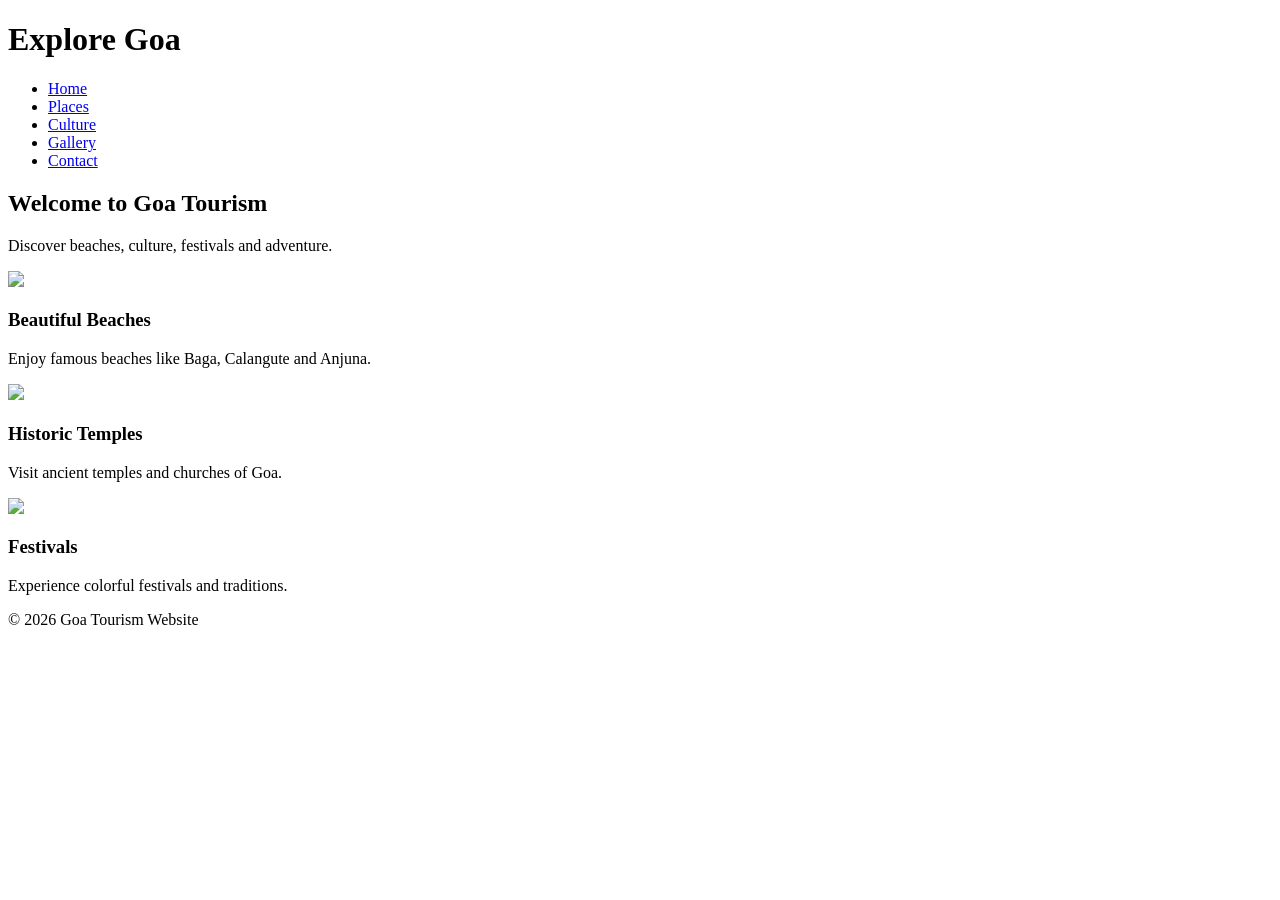
==== index.html @ c8860084 "Create index.html" ====
<!DOCTYPE html>
<html lang="en">
<head>
<meta charset="UTF-8">
<title>Goa Tourism</title>
<link rel="stylesheet" href="css/style.css">
</head>

<body>

<header>
<h1>Explore Goa</h1>

<nav>
<ul>
<li><a href="index.html">Home</a></li>
<li><a href="places.html">Places</a></li>
<li><a href="culture.html">Culture</a></li>
<li><a href="gallery.html">Gallery</a></li>
<li><a href="contact.html">Contact</a></li>
</ul>
</nav>
</header>

<section class="hero">
<h2>Welcome to Goa Tourism</h2>
<p>Discover beaches, culture, festivals and adventure.</p>
</section>

<section class="cards">

<div class="card">
<img src="images/beach.jpg">
<h3>Beautiful Beaches</h3>
<p>Enjoy famous beaches like Baga, Calangute and Anjuna.</p>
</div>

<div class="card">
<img src="images/temple.jpg">
<h3>Historic Temples</h3>
<p>Visit ancient temples and churches of Goa.</p>
</div>

<div class="card">
<img src="images/festival.jpg">
<h3>Festivals</h3>
<p>Experience colorful festivals and traditions.</p>
</div>

</section>

<footer>
<p>© 2026 Goa Tourism Website</p>
</footer>

<script src="js/script.js"></script>
</body>
</html>
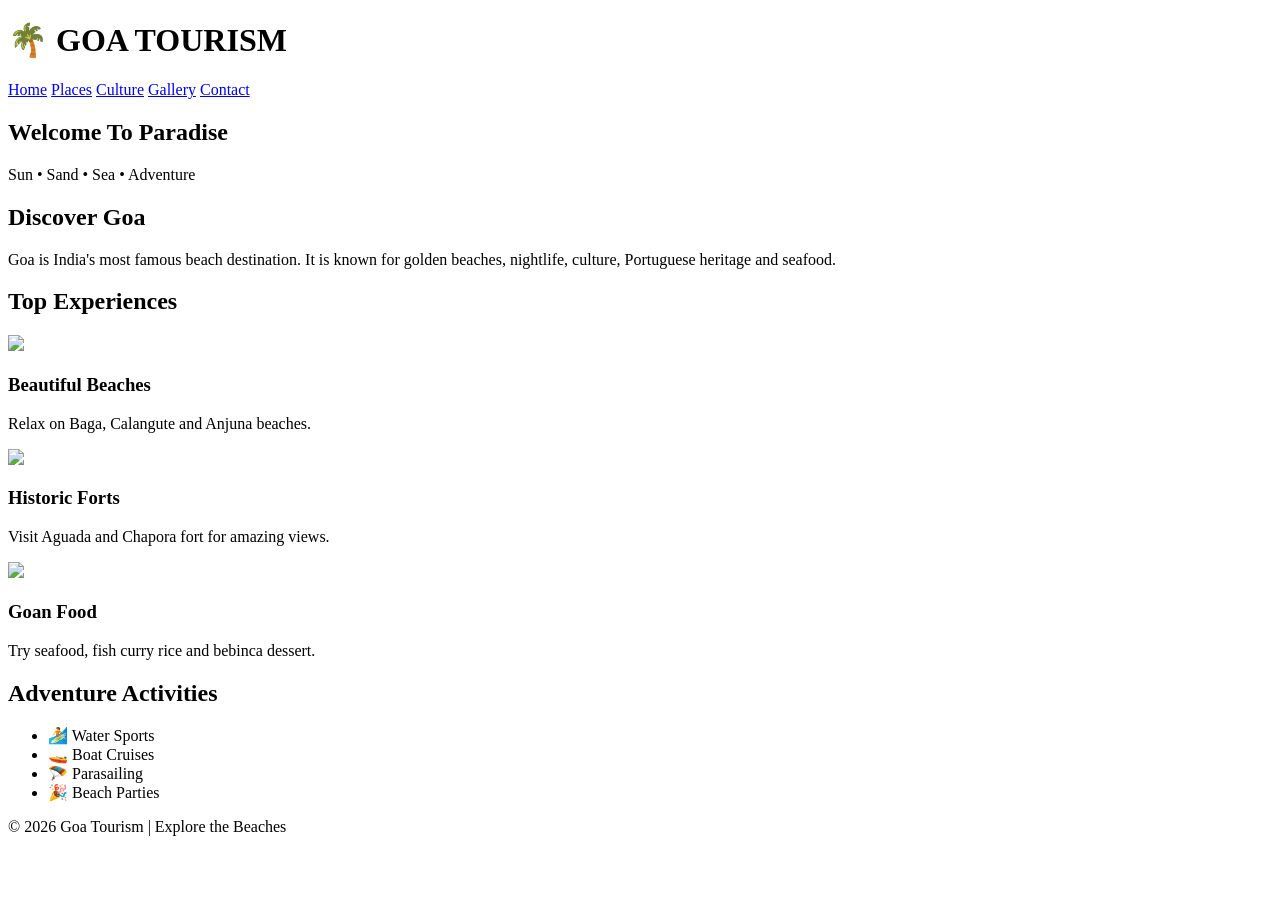
==== commit e5cef3f7: "Update index.html" ====
--- a/index.html
+++ b/index.html
@@ -1,7 +1,6 @@
 <!DOCTYPE html>
-<html lang="en">
+<html>
 <head>
-<meta charset="UTF-8">
 <title>Goa Tourism</title>
 <link rel="stylesheet" href="css/style.css">
 </head>
@@ -9,50 +8,86 @@
 <body>
 
 <header>
-<h1>Explore Goa</h1>
+
+<h1>🌴 GOA TOURISM</h1>
 
 <nav>
-<ul>
-<li><a href="index.html">Home</a></li>
-<li><a href="places.html">Places</a></li>
-<li><a href="culture.html">Culture</a></li>
-<li><a href="gallery.html">Gallery</a></li>
-<li><a href="contact.html">Contact</a></li>
-</ul>
+<a href="index.html">Home</a>
+<a href="places.html">Places</a>
+<a href="culture.html">Culture</a>
+<a href="gallery.html">Gallery</a>
+<a href="contact.html">Contact</a>
 </nav>
+
 </header>
 
 <section class="hero">
-<h2>Welcome to Goa Tourism</h2>
-<p>Discover beaches, culture, festivals and adventure.</p>
+
+<h2>Welcome To Paradise</h2>
+<p>Sun • Sand • Sea • Adventure</p>
+
 </section>
 
-<section class="cards">
+<section class="about">
+
+<h2>Discover Goa</h2>
+
+<p>
+Goa is India's most famous beach destination.  
+It is known for golden beaches, nightlife, culture,
+Portuguese heritage and seafood.
+</p>
+
+</section>
+
+<section class="highlights">
+
+<h2>Top Experiences</h2>
+
+<div class="cards">
 
 <div class="card">
-<img src="images/beach.jpg">
+<img src="images/beach1.jpg">
 <h3>Beautiful Beaches</h3>
-<p>Enjoy famous beaches like Baga, Calangute and Anjuna.</p>
+<p>Relax on Baga, Calangute and Anjuna beaches.</p>
 </div>
 
 <div class="card">
-<img src="images/temple.jpg">
-<h3>Historic Temples</h3>
-<p>Visit ancient temples and churches of Goa.</p>
+<img src="images/fort.jpg">
+<h3>Historic Forts</h3>
+<p>Visit Aguada and Chapora fort for amazing views.</p>
 </div>
 
 <div class="card">
-<img src="images/festival.jpg">
-<h3>Festivals</h3>
-<p>Experience colorful festivals and traditions.</p>
+<img src="images/food.jpg">
+<h3>Goan Food</h3>
+<p>Try seafood, fish curry rice and bebinca dessert.</p>
+</div>
+
 </div>
 
 </section>
 
+<section class="activities">
+
+<h2>Adventure Activities</h2>
+
+<ul>
+<li>🏄 Water Sports</li>
+<li>🚤 Boat Cruises</li>
+<li>🪂 Parasailing</li>
+<li>🎉 Beach Parties</li>
+</ul>
+
+</section>
+
 <footer>
-<p>© 2026 Goa Tourism Website</p>
+
+<p>© 2026 Goa Tourism | Explore the Beaches</p>
+
 </footer>
 
 <script src="js/script.js"></script>
+
 </body>
 </html>
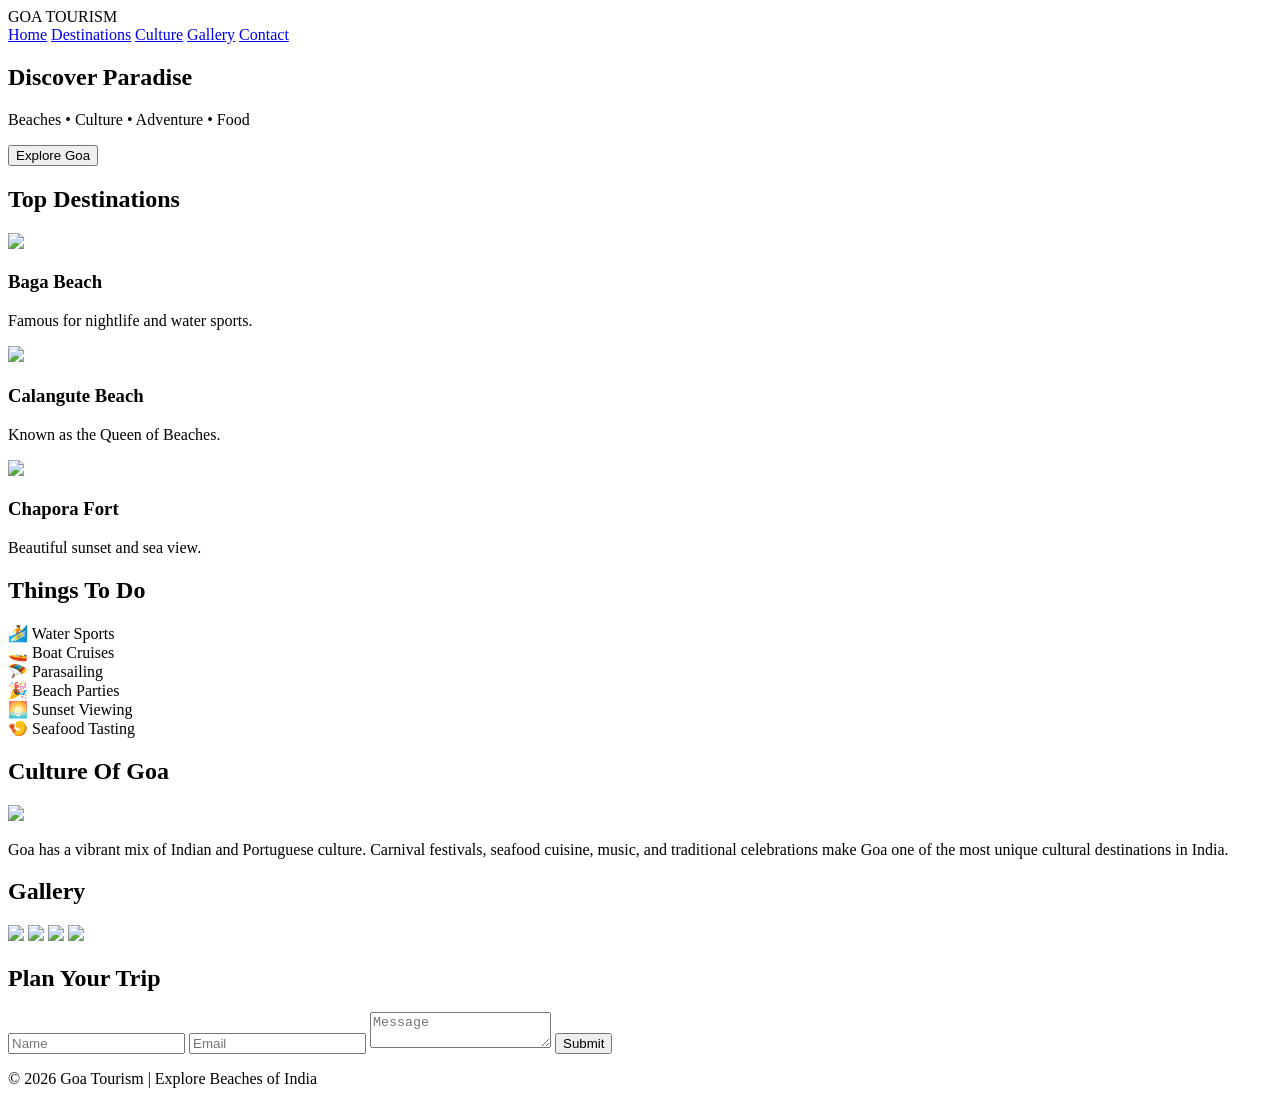
==== commit 501a6bdc: "Update index.html" ====
--- a/index.html
+++ b/index.html
@@ -1,93 +1,188 @@
 <!DOCTYPE html>
-<html>
+<html lang="en">
+
 <head>
+
+<meta charset="UTF-8">
+<meta name="viewport" content="width=device-width, initial-scale=1.0">
+
 <title>Goa Tourism</title>
+
 <link rel="stylesheet" href="css/style.css">
+
 </head>
 
 <body>
 
 <header>
 
-<h1>🌴 GOA TOURISM</h1>
+<div class="logo">GOA TOURISM</div>
 
 <nav>
-<a href="index.html">Home</a>
-<a href="places.html">Places</a>
-<a href="culture.html">Culture</a>
-<a href="gallery.html">Gallery</a>
-<a href="contact.html">Contact</a>
+
+<a href="#">Home</a>
+<a href="#destinations">Destinations</a>
+<a href="#culture">Culture</a>
+<a href="#gallery">Gallery</a>
+<a href="#contact">Contact</a>
+
 </nav>
 
 </header>
 
+
+<!-- HERO SECTION -->
+
 <section class="hero">
 
-<h2>Welcome To Paradise</h2>
-<p>Sun • Sand • Sea • Adventure</p>
+<div class="hero-text">
+
+<h1>Discover Paradise</h1>
+
+<p>Beaches • Culture • Adventure • Food</p>
+
+<button>Explore Goa</button>
+
+</div>
 
 </section>
 
-<section class="about">
 
-<h2>Discover Goa</h2>
+<!-- DESTINATIONS -->
 
-<p>
-Goa is India's most famous beach destination.  
-It is known for golden beaches, nightlife, culture,
-Portuguese heritage and seafood.
-</p>
+<section id="destinations">
 
-</section>
-
-<section class="highlights">
-
-<h2>Top Experiences</h2>
+<h2>Top Destinations</h2>
 
 <div class="cards">
 
 <div class="card">
+
 <img src="images/beach1.jpg">
-<h3>Beautiful Beaches</h3>
-<p>Relax on Baga, Calangute and Anjuna beaches.</p>
+
+<h3>Baga Beach</h3>
+
+<p>Famous for nightlife and water sports.</p>
+
 </div>
 
 <div class="card">
-<img src="images/fort.jpg">
-<h3>Historic Forts</h3>
-<p>Visit Aguada and Chapora fort for amazing views.</p>
+
+<img src="images/beach2.jpg">
+
+<h3>Calangute Beach</h3>
+
+<p>Known as the Queen of Beaches.</p>
+
 </div>
 
 <div class="card">
-<img src="images/food.jpg">
-<h3>Goan Food</h3>
-<p>Try seafood, fish curry rice and bebinca dessert.</p>
+
+<img src="images/fort.jpg">
+
+<h3>Chapora Fort</h3>
+
+<p>Beautiful sunset and sea view.</p>
+
 </div>
 
 </div>
 
 </section>
 
+
+<!-- ACTIVITIES -->
+
 <section class="activities">
 
-<h2>Adventure Activities</h2>
+<h2>Things To Do</h2>
 
-<ul>
-<li>🏄 Water Sports</li>
-<li>🚤 Boat Cruises</li>
-<li>🪂 Parasailing</li>
-<li>🎉 Beach Parties</li>
-</ul>
+<div class="activity-grid">
+
+<div>🏄 Water Sports</div>
+<div>🚤 Boat Cruises</div>
+<div>🪂 Parasailing</div>
+<div>🎉 Beach Parties</div>
+<div>🌅 Sunset Viewing</div>
+<div>🍤 Seafood Tasting</div>
+
+</div>
 
 </section>
 
+
+<!-- CULTURE -->
+
+<section id="culture">
+
+<h2>Culture Of Goa</h2>
+
+<div class="culture-container">
+
+<img src="images/wari.jpg">
+
+<p>
+
+Goa has a vibrant mix of Indian and Portuguese culture.  
+Carnival festivals, seafood cuisine, music, and traditional
+celebrations make Goa one of the most unique cultural
+destinations in India.
+
+</p>
+
+</div>
+
+</section>
+
+
+<!-- GALLERY -->
+
+<section id="gallery">
+
+<h2>Gallery</h2>
+
+<div class="gallery">
+
+<img src="images/beach1.jpg">
+<img src="images/beach2.jpg">
+<img src="images/fort.jpg">
+<img src="images/food.jpg">
+
+</div>
+
+</section>
+
+
+<!-- CONTACT -->
+
+<section id="contact">
+
+<h2>Plan Your Trip</h2>
+
+<form>
+
+<input type="text" placeholder="Name">
+
+<input type="email" placeholder="Email">
+
+<textarea placeholder="Message"></textarea>
+
+<button>Submit</button>
+
+</form>
+
+</section>
+
+
 <footer>
 
-<p>© 2026 Goa Tourism | Explore the Beaches</p>
+<p>© 2026 Goa Tourism | Explore Beaches of India</p>
 
 </footer>
+
 
 <script src="js/script.js"></script>
 
 </body>
+
 </html>
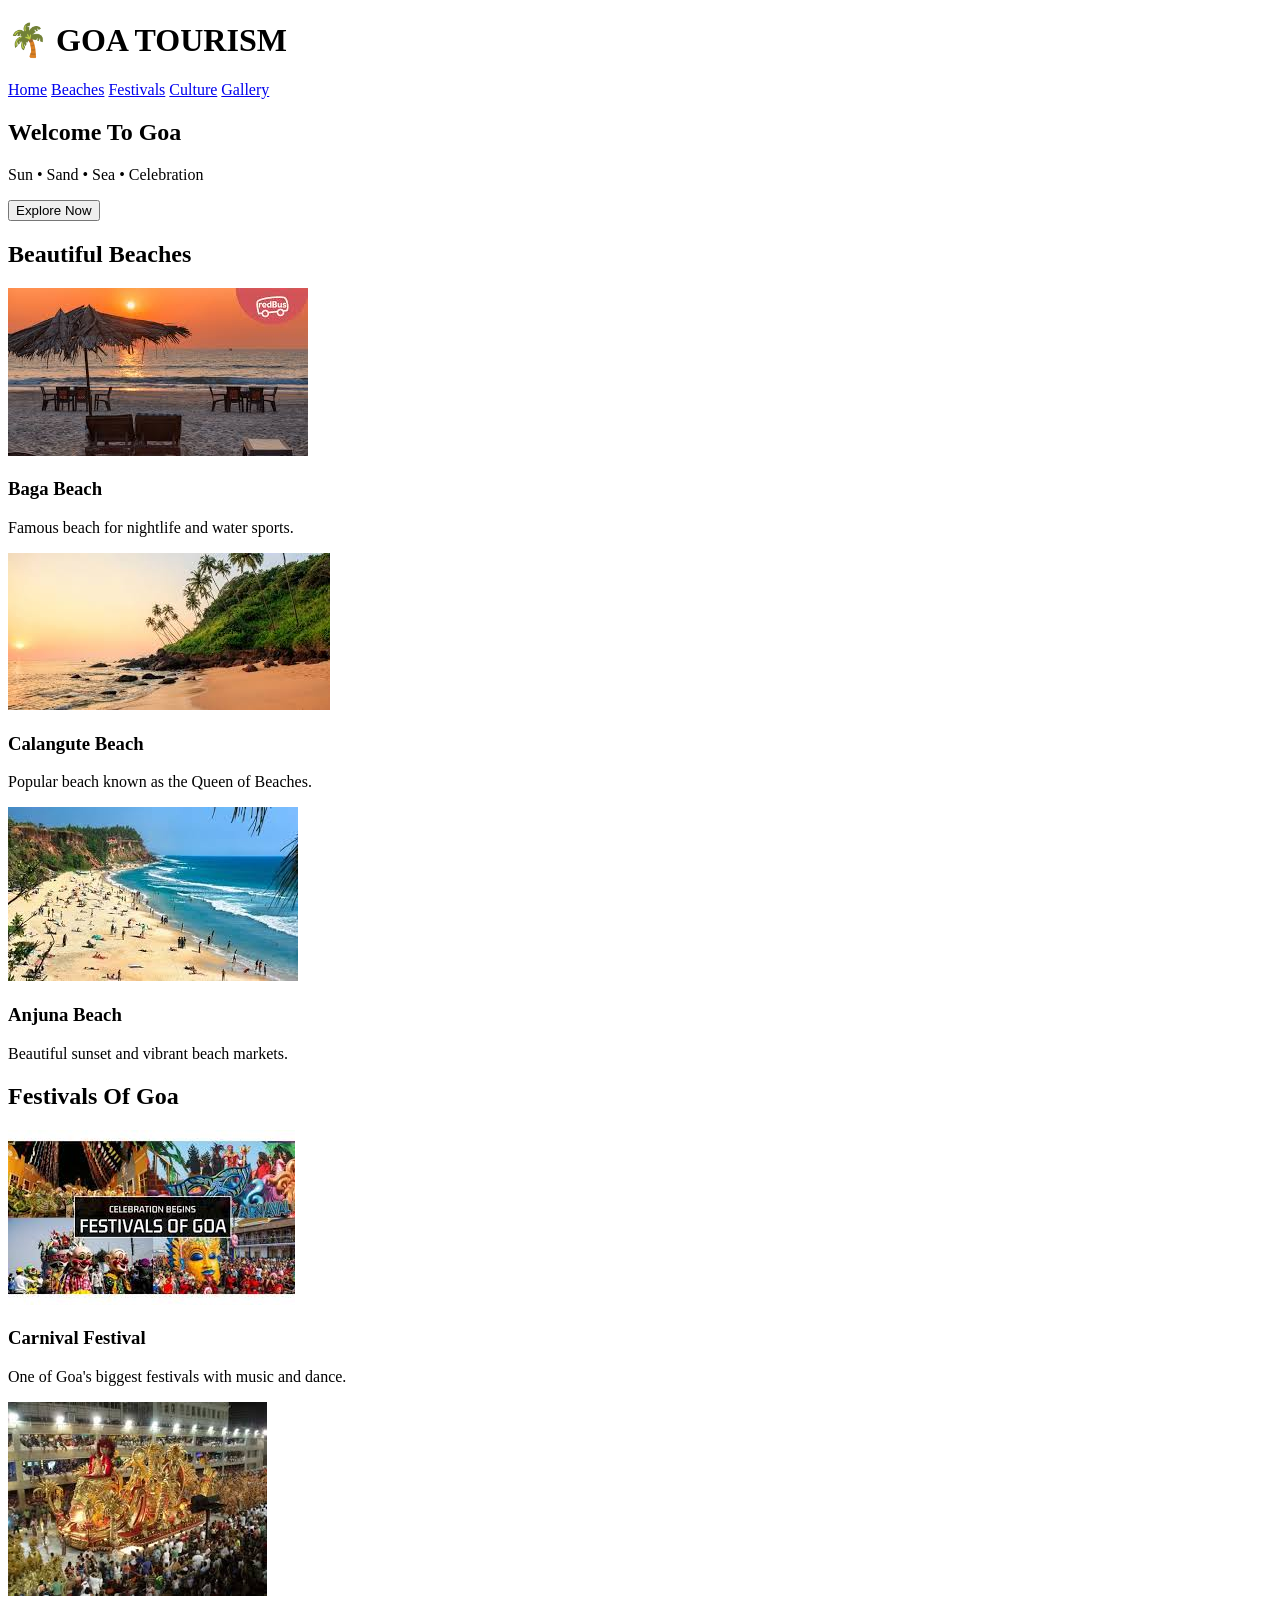
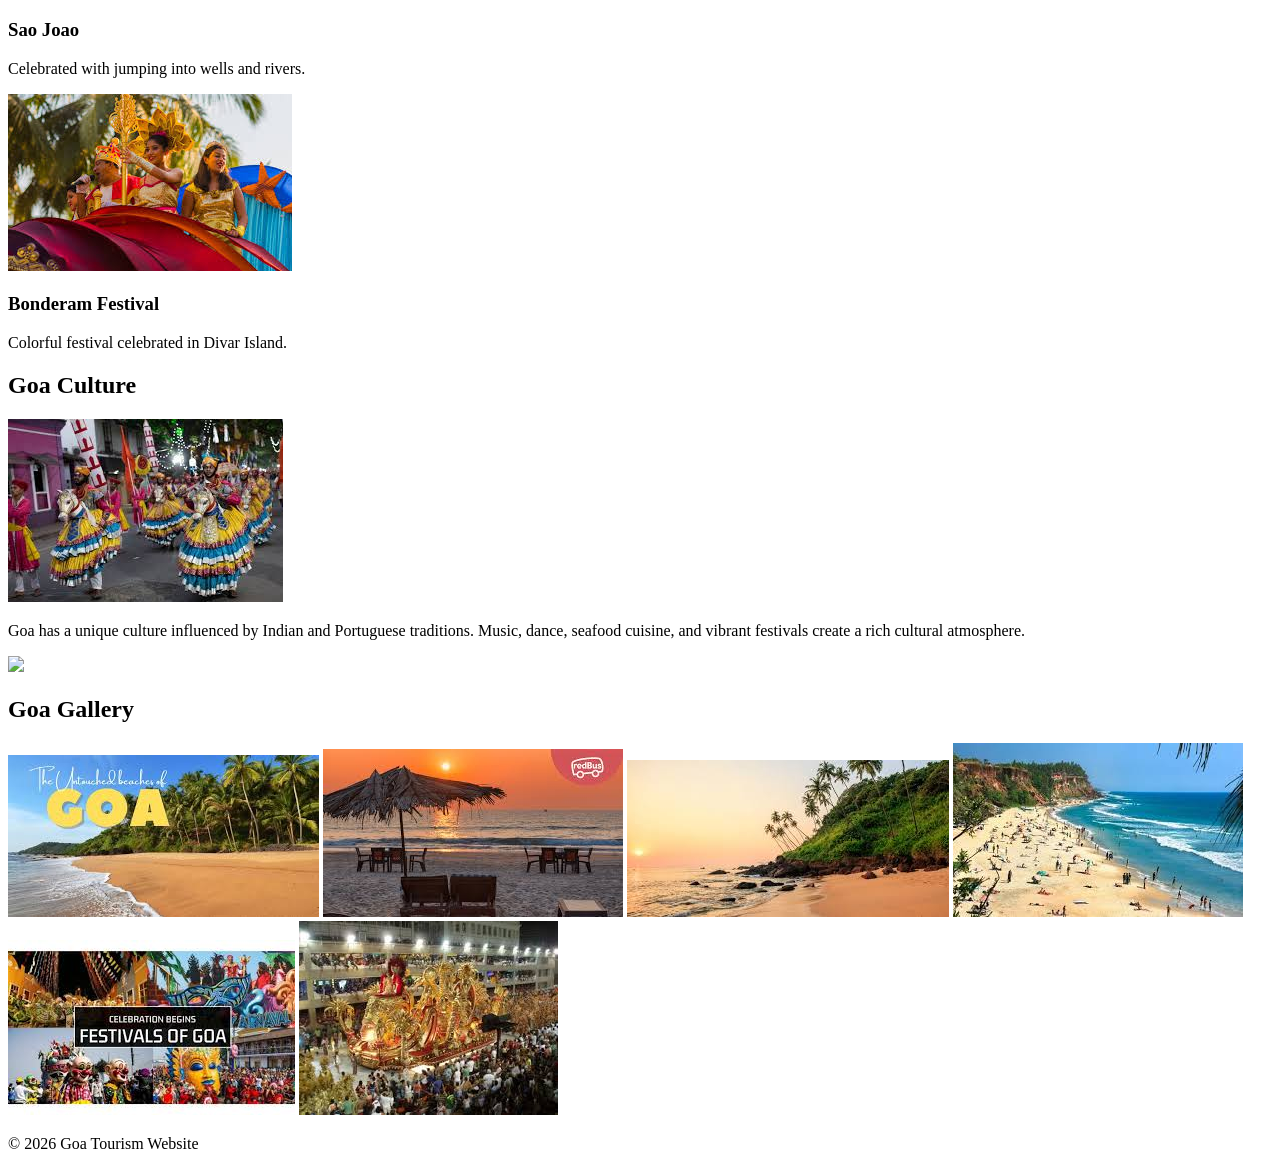
==== commit 63856891: "Update index.html" ====
--- a/index.html
+++ b/index.html
@@ -16,16 +16,14 @@
 
 <header>
 
-<div class="logo">GOA TOURISM</div>
+<h1>🌴 GOA TOURISM</h1>
 
 <nav>
-
 <a href="#">Home</a>
-<a href="#destinations">Destinations</a>
+<a href="#beaches">Beaches</a>
+<a href="#festivals">Festivals</a>
 <a href="#culture">Culture</a>
 <a href="#gallery">Gallery</a>
-<a href="#contact">Contact</a>
-
 </nav>
 
 </header>
@@ -37,24 +35,24 @@
 
 <div class="hero-text">
 
-<h1>Discover Paradise</h1>
+<h2>Welcome To Goa</h2>
 
-<p>Beaches • Culture • Adventure • Food</p>
+<p>Sun • Sand • Sea • Celebration</p>
 
-<button>Explore Goa</button>
+<button>Explore Now</button>
 
 </div>
 
 </section>
 
 
-<!-- DESTINATIONS -->
+<!-- BEACHES -->
 
-<section id="destinations">
+<section id="beaches">
 
-<h2>Top Destinations</h2>
+<h2>Beautiful Beaches</h2>
 
-<div class="cards">
+<div class="card-container">
 
 <div class="card">
 
@@ -62,7 +60,7 @@
 
 <h3>Baga Beach</h3>
 
-<p>Famous for nightlife and water sports.</p>
+<p>Famous beach for nightlife and water sports.</p>
 
 </div>
 
@@ -72,17 +70,17 @@
 
 <h3>Calangute Beach</h3>
 
-<p>Known as the Queen of Beaches.</p>
+<p>Popular beach known as the Queen of Beaches.</p>
 
 </div>
 
 <div class="card">
 
-<img src="images/fort.jpg">
+<img src="images/beach3.jpg">
 
-<h3>Chapora Fort</h3>
+<h3>Anjuna Beach</h3>
 
-<p>Beautiful sunset and sea view.</p>
+<p>Beautiful sunset and vibrant beach markets.</p>
 
 </div>
 
@@ -91,20 +89,43 @@
 </section>
 
 
-<!-- ACTIVITIES -->
+<!-- FESTIVALS -->
 
-<section class="activities">
+<section id="festivals">
 
-<h2>Things To Do</h2>
+<h2>Festivals Of Goa</h2>
 
-<div class="activity-grid">
+<div class="card-container">
 
-<div>🏄 Water Sports</div>
-<div>🚤 Boat Cruises</div>
-<div>🪂 Parasailing</div>
-<div>🎉 Beach Parties</div>
-<div>🌅 Sunset Viewing</div>
-<div>🍤 Seafood Tasting</div>
+<div class="card">
+
+<img src="images/festival1.jpg">
+
+<h3>Carnival Festival</h3>
+
+<p>One of Goa's biggest festivals with music and dance.</p>
+
+</div>
+
+<div class="card">
+
+<img src="images/festival2.jpg">
+
+<h3>Sao Joao</h3>
+
+<p>Celebrated with jumping into wells and rivers.</p>
+
+</div>
+
+<div class="card">
+
+<img src="images/festival3.jpg">
+
+<h3>Bonderam Festival</h3>
+
+<p>Colorful festival celebrated in Divar Island.</p>
+
+</div>
 
 </div>
 
@@ -115,20 +136,25 @@
 
 <section id="culture">
 
-<h2>Culture Of Goa</h2>
+<h2>Goa Culture</h2>
 
-<div class="culture-container">
+<div class="culture-box">
 
-<img src="images/wari.jpg">
+<img src="images/culture1.jpg">
+
+<div>
 
 <p>
 
-Goa has a vibrant mix of Indian and Portuguese culture.  
-Carnival festivals, seafood cuisine, music, and traditional
-celebrations make Goa one of the most unique cultural
-destinations in India.
+Goa has a unique culture influenced by Indian and Portuguese traditions.
+Music, dance, seafood cuisine, and vibrant festivals create a rich
+cultural atmosphere.
 
 </p>
+
+<img src="images/cultue2.jpg">
+
+</div>
 
 </div>
 
@@ -139,50 +165,27 @@
 
 <section id="gallery">
 
-<h2>Gallery</h2>
+<h2>Goa Gallery</h2>
 
 <div class="gallery">
 
+<img src="images/goa.jpg">
 <img src="images/beach1.jpg">
 <img src="images/beach2.jpg">
-<img src="images/fort.jpg">
-<img src="images/food.jpg">
+<img src="images/beach3.jpg">
+<img src="images/festival1.jpg">
+<img src="images/festival2.jpg">
 
 </div>
 
 </section>
 
 
-<!-- CONTACT -->
-
-<section id="contact">
-
-<h2>Plan Your Trip</h2>
-
-<form>
-
-<input type="text" placeholder="Name">
-
-<input type="email" placeholder="Email">
-
-<textarea placeholder="Message"></textarea>
-
-<button>Submit</button>
-
-</form>
-
-</section>
-
-
 <footer>
 
-<p>© 2026 Goa Tourism | Explore Beaches of India</p>
+<p>© 2026 Goa Tourism Website</p>
 
 </footer>
 
-
-<script src="js/script.js"></script>
-
 </body>
-
 </html>
